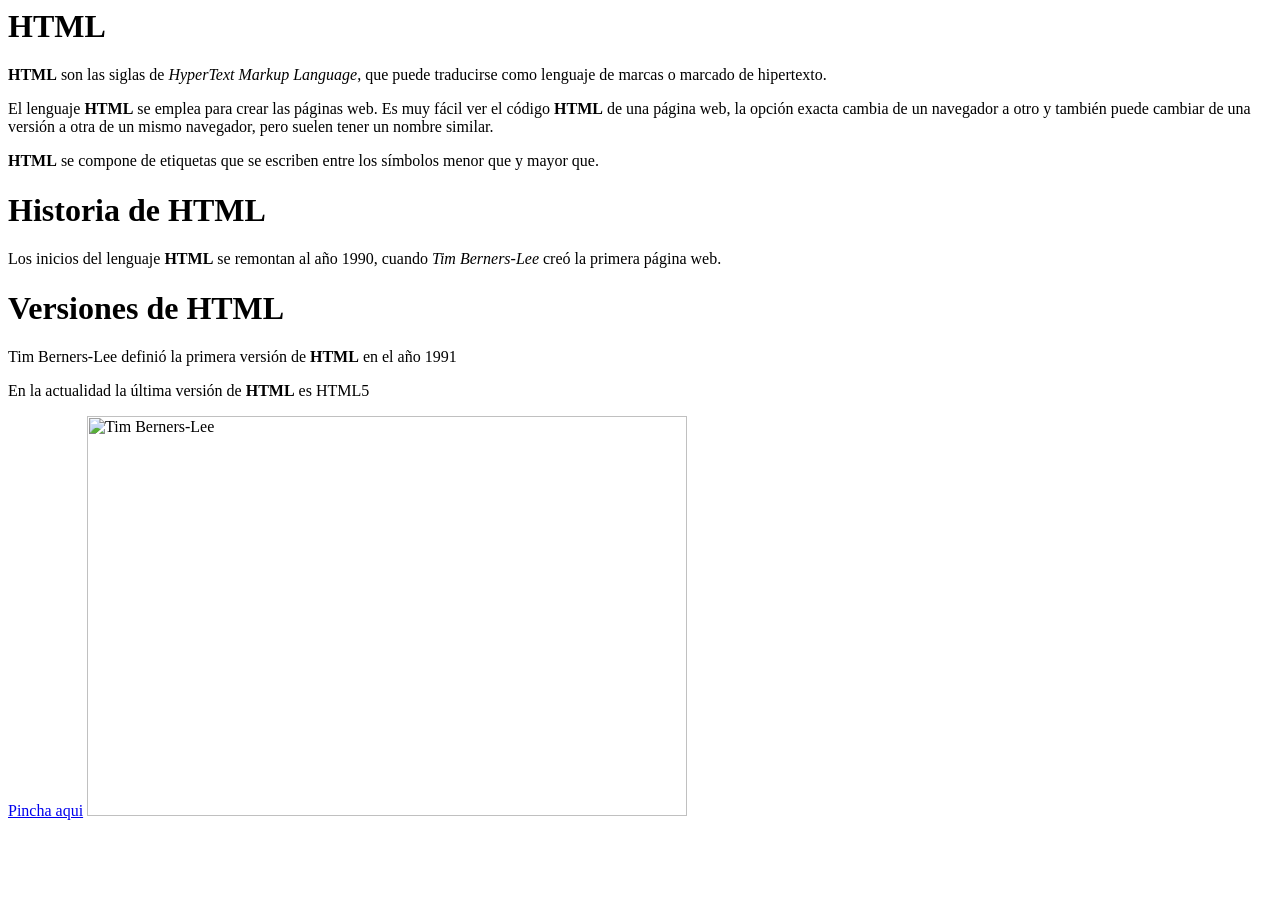
==== index.html @ f41e8fda "Initial commit" ====
<html>
    <head>

    </head>
    <body>
        <h1>
            HTML
        </h1>
                <strong>HTML</strong> son las siglas de <em>HyperText Markup Language</em>, que puede traducirse como lenguaje de marcas o marcado de hipertexto.
            <p></p>
            El lenguaje <strong>HTML</strong> se emplea para crear las páginas web. Es muy fácil ver el código <strong>HTML</strong> de una página web, la opción exacta cambia de un navegador a otro y también puede cambiar de una versión a otra de un mismo navegador, pero suelen tener un nombre similar.
            <p></p>
            <strong>HTML</strong> se compone de etiquetas que se escriben entre los símbolos menor que y mayor que.
            <p></p>
            <h1>
           Historia de HTML
            </h1>
            <p></p>
            Los inicios del lenguaje <strong>HTML</strong> se remontan al año 1990, cuando <em>Tim Berners-Lee</em> creó la primera página web.    
            <p>
            <h1>
            Versiones de HTML
            </h1>
            </p>
            <p>
            Tim Berners-Lee definió la primera versión de <strong>HTML</strong> en el año 1991
            </p>
            <p>
            En la actualidad la última versión de <strong>HTML</strong> es HTML5
            </p>
        </p>

        <a href="https://es.wikipedia.org/wiki/Tim_Berners-Lee">Pincha aqui</a>

        <img src="/img./Tim Berners-Lee.webp" alt="Tim Berners-Lee" width="600" height="400">
        
    </body>
</html>
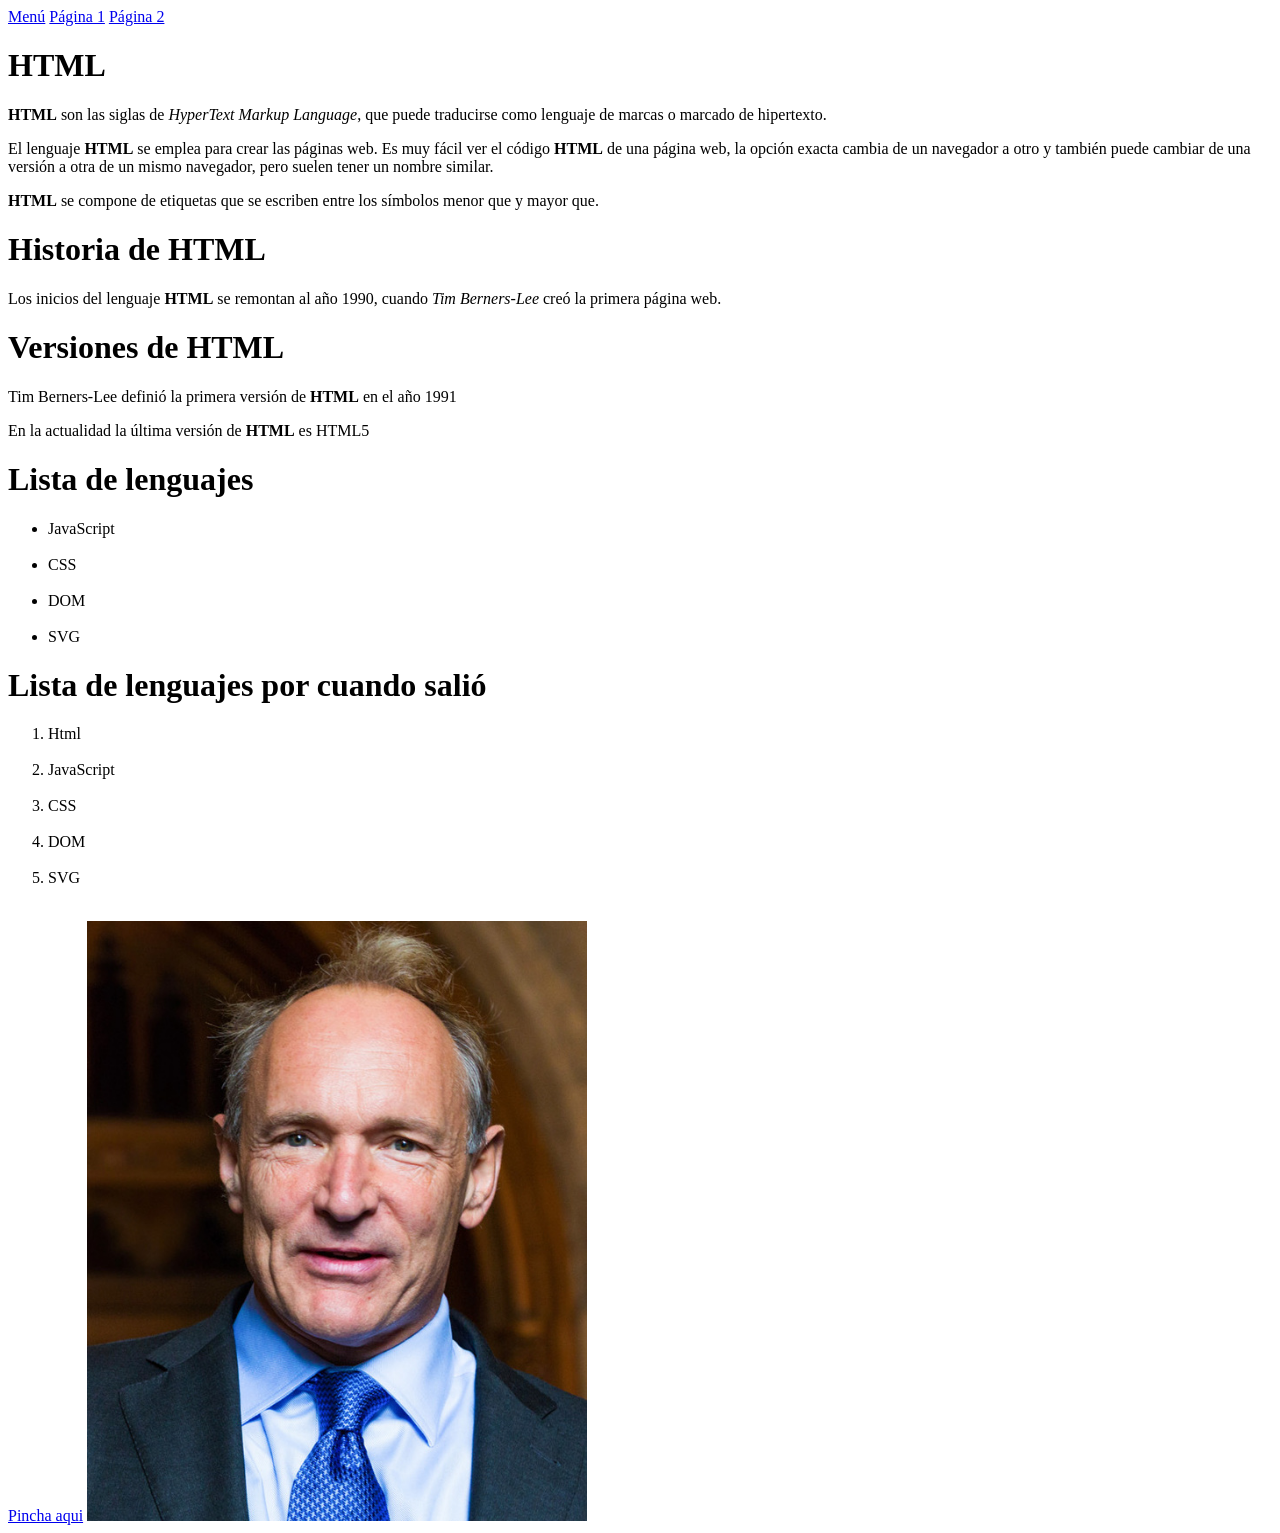
==== commit ef3ed76b: "Ejercicio1 Corrección Corrección de las rutas de enlace entre paginas" ====
--- a/index.html
+++ b/index.html
@@ -3,6 +3,9 @@
 
     </head>
     <body>
+        <a href="./index.html">Menú</a>
+        <a href="./Pag1.html">Página 1</a>
+        <a href="./Pag2.html">Página 2</a>
         <h1>
             HTML
         </h1>
@@ -28,11 +31,39 @@
             <p>
             En la actualidad la última versión de <strong>HTML</strong> es HTML5
             </p>
+            <h1>
+                Lista de lenguajes
+            </h1>
+            <ul>
+                <li>JavaScript</li>
+                <br>
+                <li>CSS</li>
+                <br>
+                <li>DOM</li>
+                <br>
+                <li>SVG</ili>
+                <br>
+            </ul>
+            <h1>
+                Lista de lenguajes por cuando salió
+            </h1>
+            <ol>
+                <li>Html</li>
+                <br>
+                <li>JavaScript</li>
+                <br>
+                <li>CSS</li>
+                <br>
+                <li>DOM</li>
+                <br>
+                <li>SVG</li>
+                <br>
+            </ol>
         </p>
 
         <a href="https://es.wikipedia.org/wiki/Tim_Berners-Lee">Pincha aqui</a>
 
-        <img src="/img./Tim Berners-Lee.webp" alt="Tim Berners-Lee" width="600" height="400">
+        <img src="./img/Sir_Tim_Berners-Lee_(cropped).jpg" alt="Tim Berners-Lee" width="500" height="600">
         
     </body>
 </html>
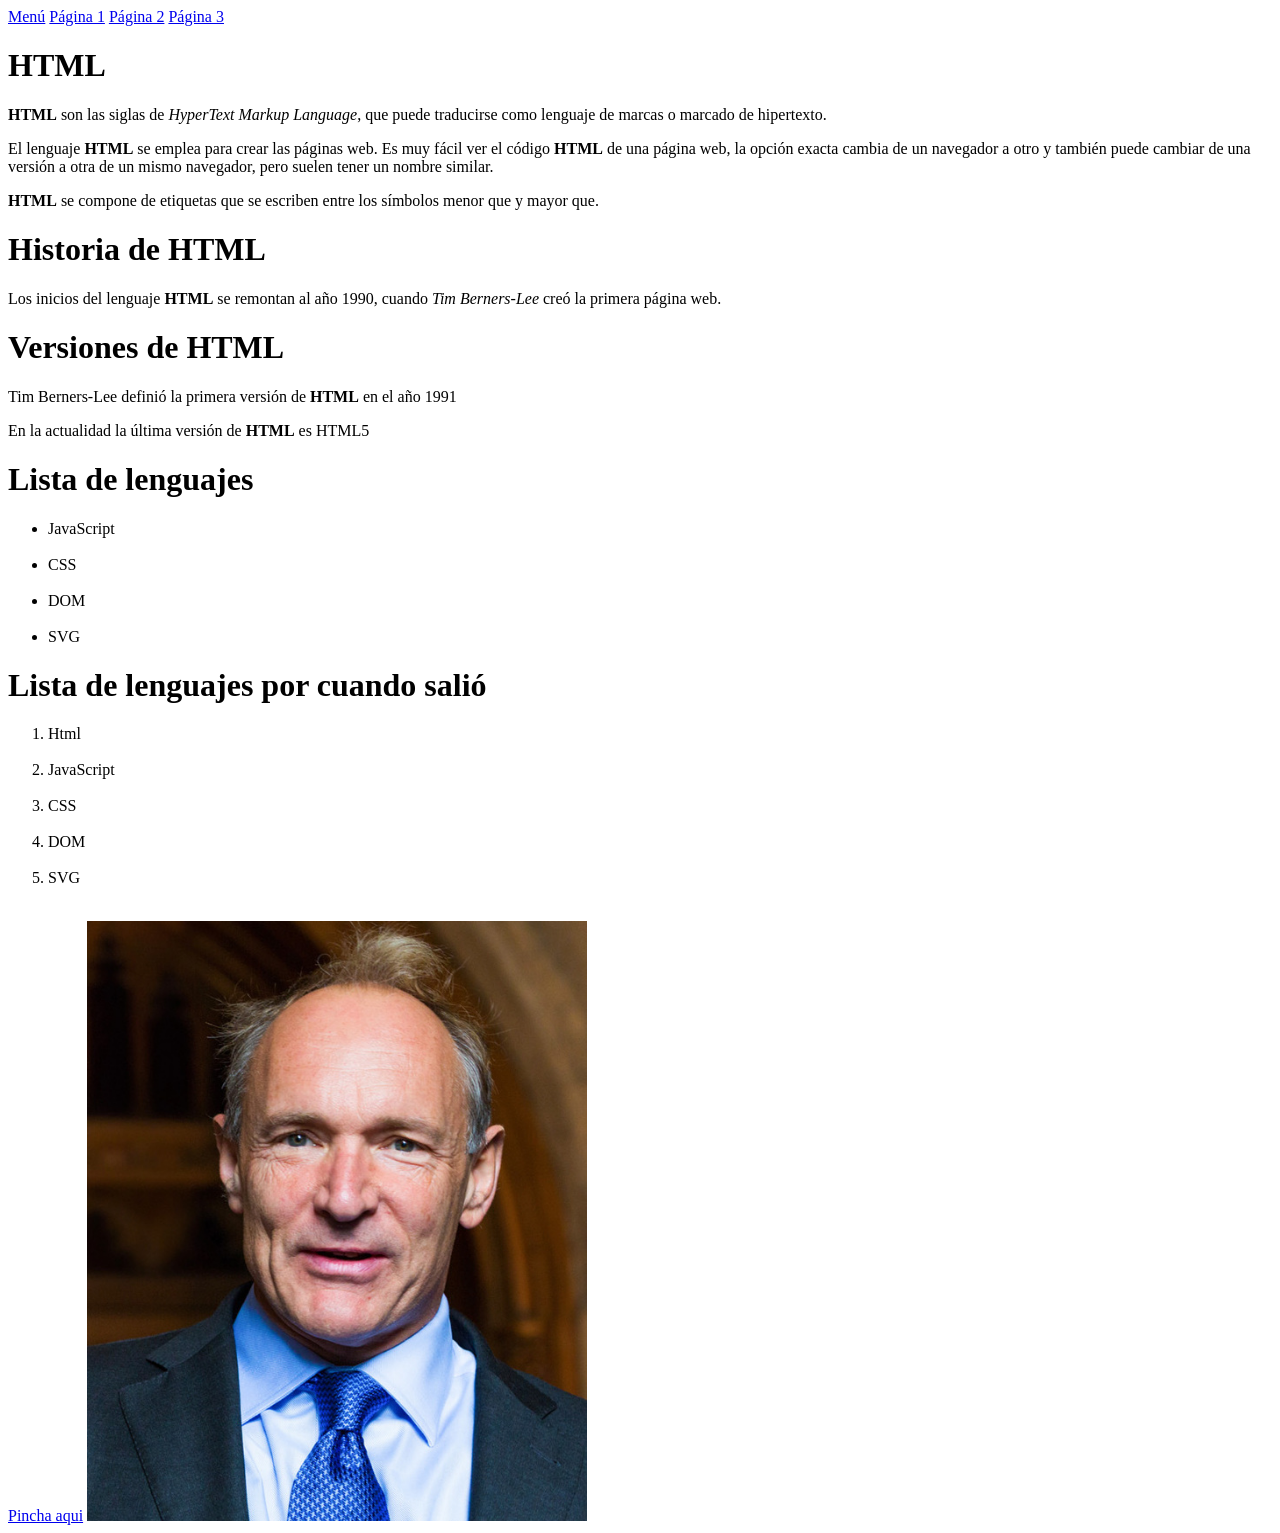
==== commit d900b4db: "Implementación de nuevas etiquetas Implementación de un juego en pag 2, nuevas etiquetas, nueva etiq" ====
--- a/index.html
+++ b/index.html
@@ -1,4 +1,5 @@
-<html>
+<!doctype html>
+<html lang="es">
     <head>
 
     </head>
@@ -6,6 +7,7 @@
         <a href="./index.html">Menú</a>
         <a href="./Pag1.html">Página 1</a>
         <a href="./Pag2.html">Página 2</a>
+        <a href="./Pag3.html">Página 3</a>
         <h1>
             HTML
         </h1>
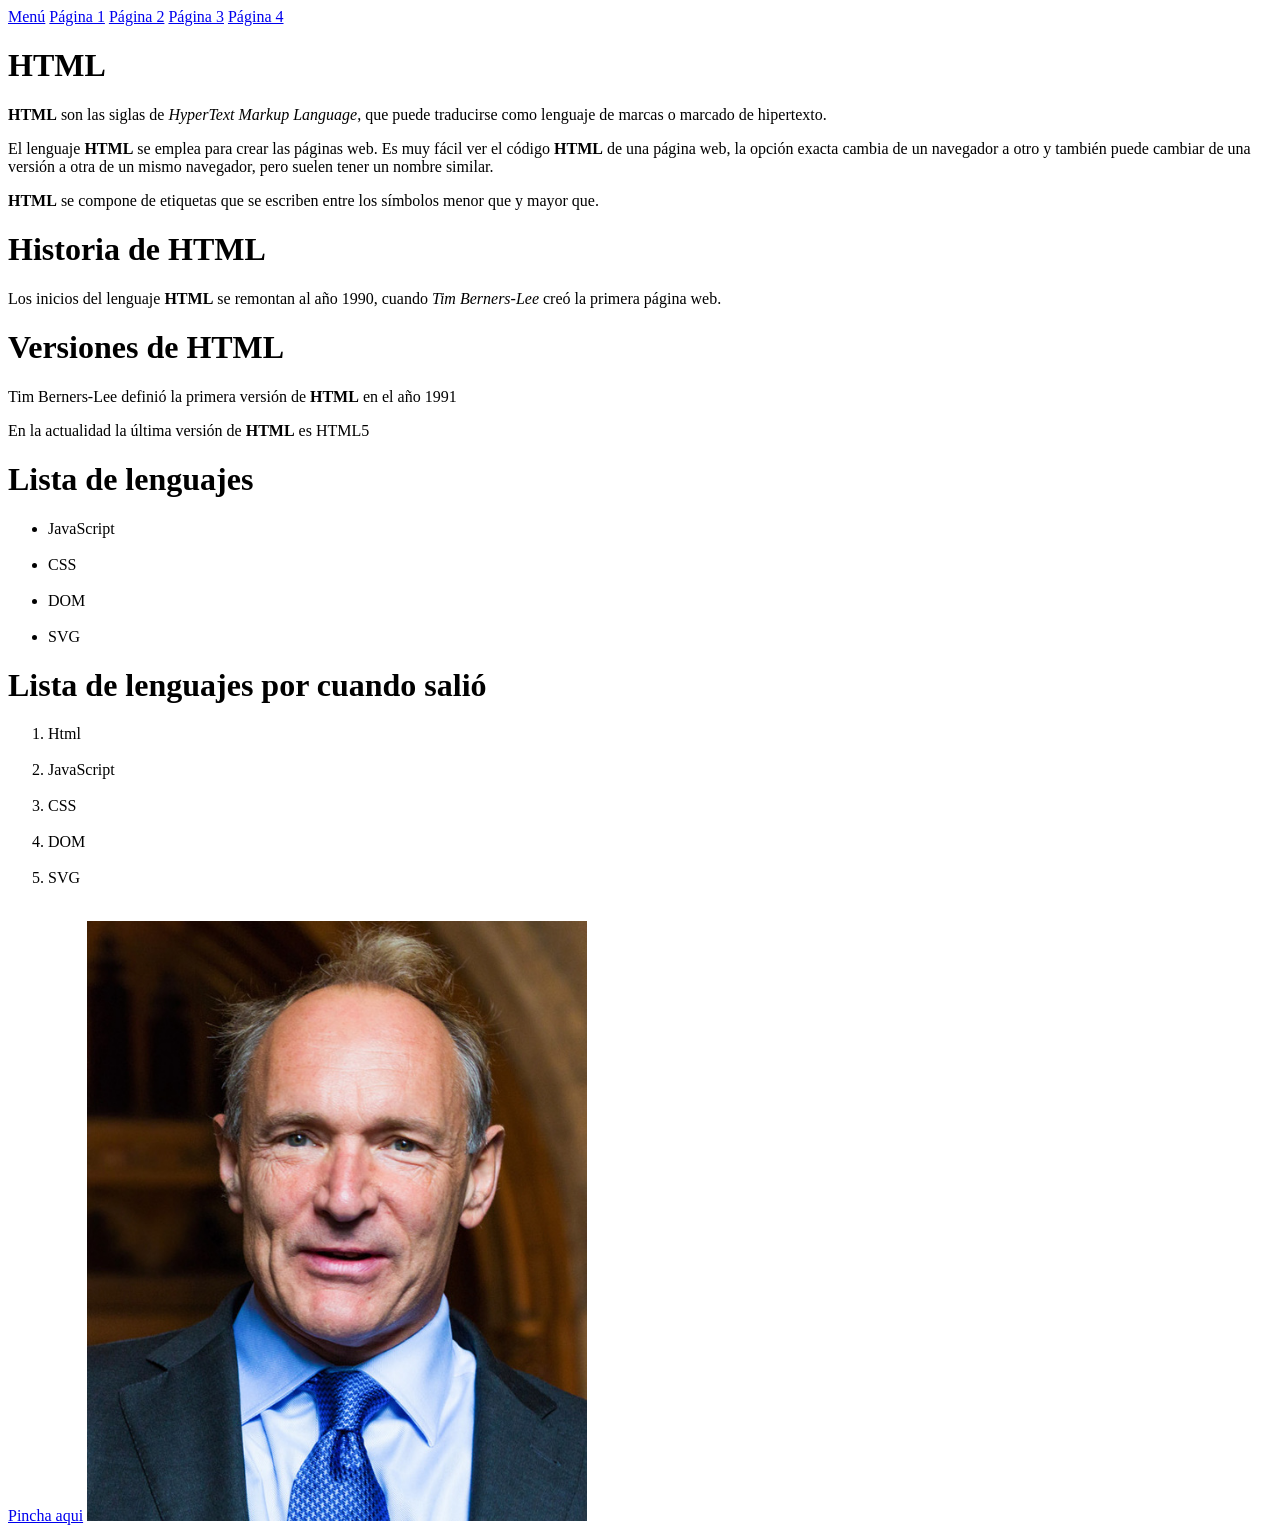
==== commit df36ae00: "Finalización ejercicio tablas Implementación de los significados de cada etiqueta paraformar tablas " ====
--- a/index.html
+++ b/index.html
@@ -8,6 +8,7 @@
         <a href="./Pag1.html">Página 1</a>
         <a href="./Pag2.html">Página 2</a>
         <a href="./Pag3.html">Página 3</a>
+        <a href="./Pag4.html">Página 4</a>
         <h1>
             HTML
         </h1>
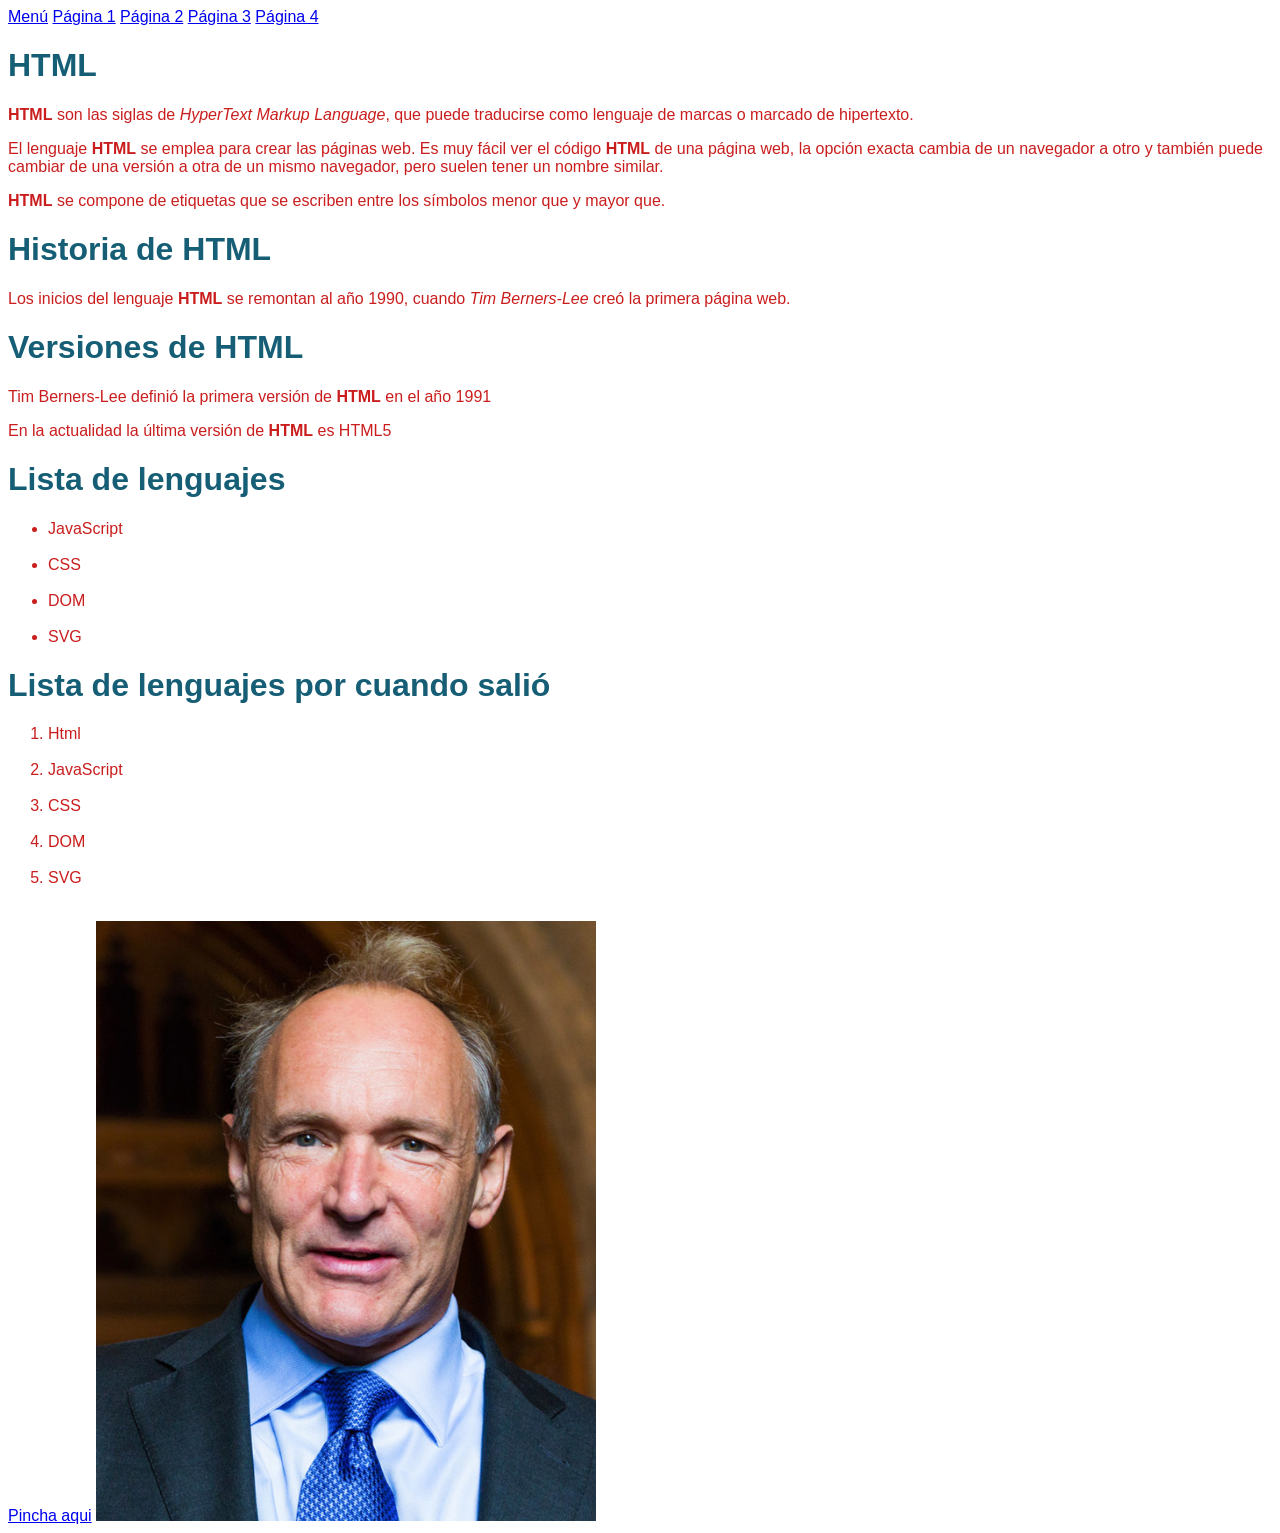
==== commit 52e056c4: "Añadimos css Añadimos el codigo css, añadiendo colores al texto" ====
--- a/index.html
+++ b/index.html
@@ -1,6 +1,11 @@
 <!doctype html>
 <html lang="es">
     <head>
+
+        <meta charset="utf-8">
+        <meta name="viewport" content="width=device-width, initial-scale=1">
+        <title>Menú</title>
+        <link rel="stylesheet" href="./CSS/estilos.css">
 
     </head>
     <body>
--- a/CSS/estilos.css
+++ b/CSS/estilos.css
@@ -0,0 +1,15 @@
+
+body {
+    font-family: Arial, sans-serif;
+    color: #ca1d1d;
+  }
+  
+  h1 {
+    color: #155e75;
+  }
+  
+  .tarjeta {
+    border: 1px solid #2fac3a;
+    padding: 1rem;
+  }
+  
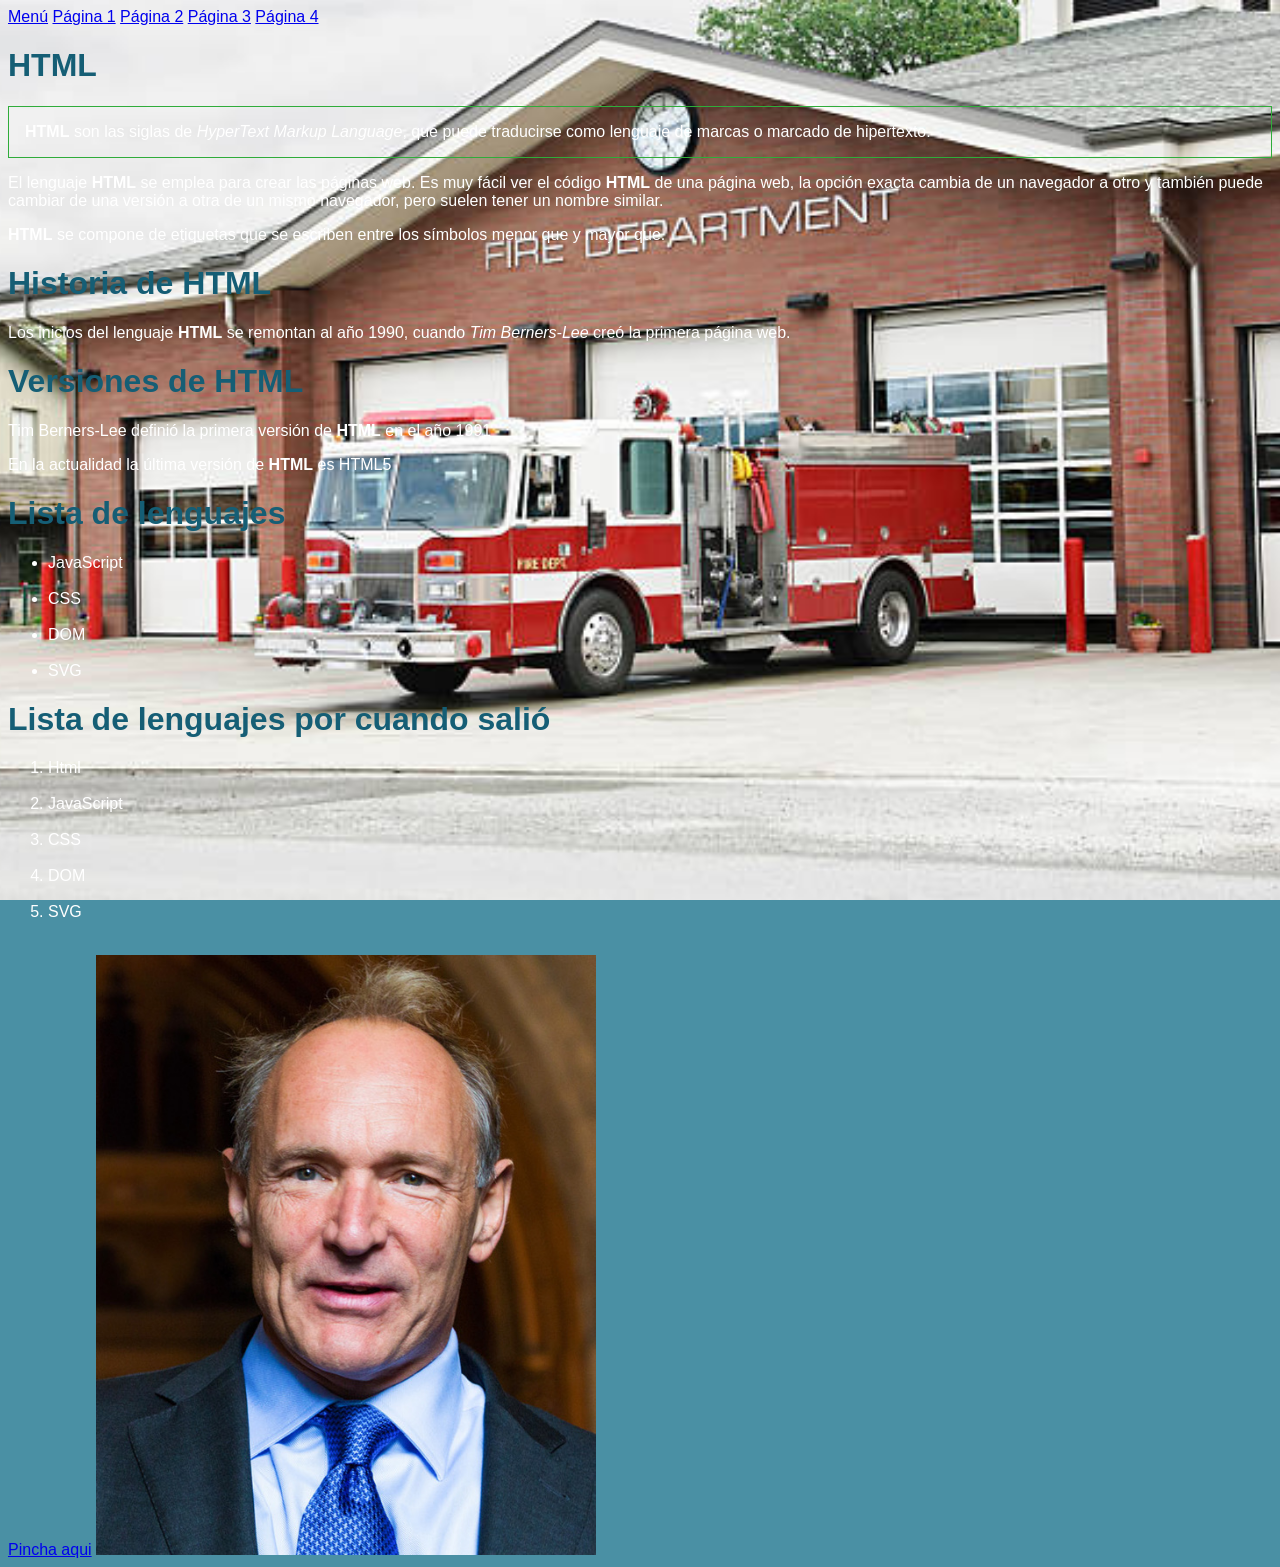
==== commit 4291d6ec: "Implemetación final CSS Implementación de los decorados del html desde el CSS, corrección final del " ====
--- a/index.html
+++ b/index.html
@@ -9,6 +9,18 @@
 
     </head>
     <body>
+
+        <style>
+            body {
+              background-image: url("./img/bomberos.jpg");
+              background-size: cover;
+              background-position: center;
+              background-repeat: no-repeat;
+              background-attachment: fixed;
+              color: white;
+            }
+            </style>
+
         <a href="./index.html">Menú</a>
         <a href="./Pag1.html">Página 1</a>
         <a href="./Pag2.html">Página 2</a>
@@ -17,8 +29,11 @@
         <h1>
             HTML
         </h1>
-                <strong>HTML</strong> son las siglas de <em>HyperText Markup Language</em>, que puede traducirse como lenguaje de marcas o marcado de hipertexto.
-            <p></p>
+        <div class="tarjeta">
+              <strong>HTML</strong> son las siglas de <em>HyperText Markup Language</em>, que puede traducirse como lenguaje de marcas o marcado de hipertexto.
+        </div>
+
+              <p></p>
             El lenguaje <strong>HTML</strong> se emplea para crear las páginas web. Es muy fácil ver el código <strong>HTML</strong> de una página web, la opción exacta cambia de un navegador a otro y también puede cambiar de una versión a otra de un mismo navegador, pero suelen tener un nombre similar.
             <p></p>
             <strong>HTML</strong> se compone de etiquetas que se escriben entre los símbolos menor que y mayor que.
--- a/CSS/estilos.css
+++ b/CSS/estilos.css
@@ -1,8 +1,8 @@
-
 body {
-    font-family: Arial, sans-serif;
-    color: #ca1d1d;
-  }
+  background-color: #4A90A4;
+  font-family: Arial, sans-serif;
+  color: white;
+}
   
   h1 {
     color: #155e75;
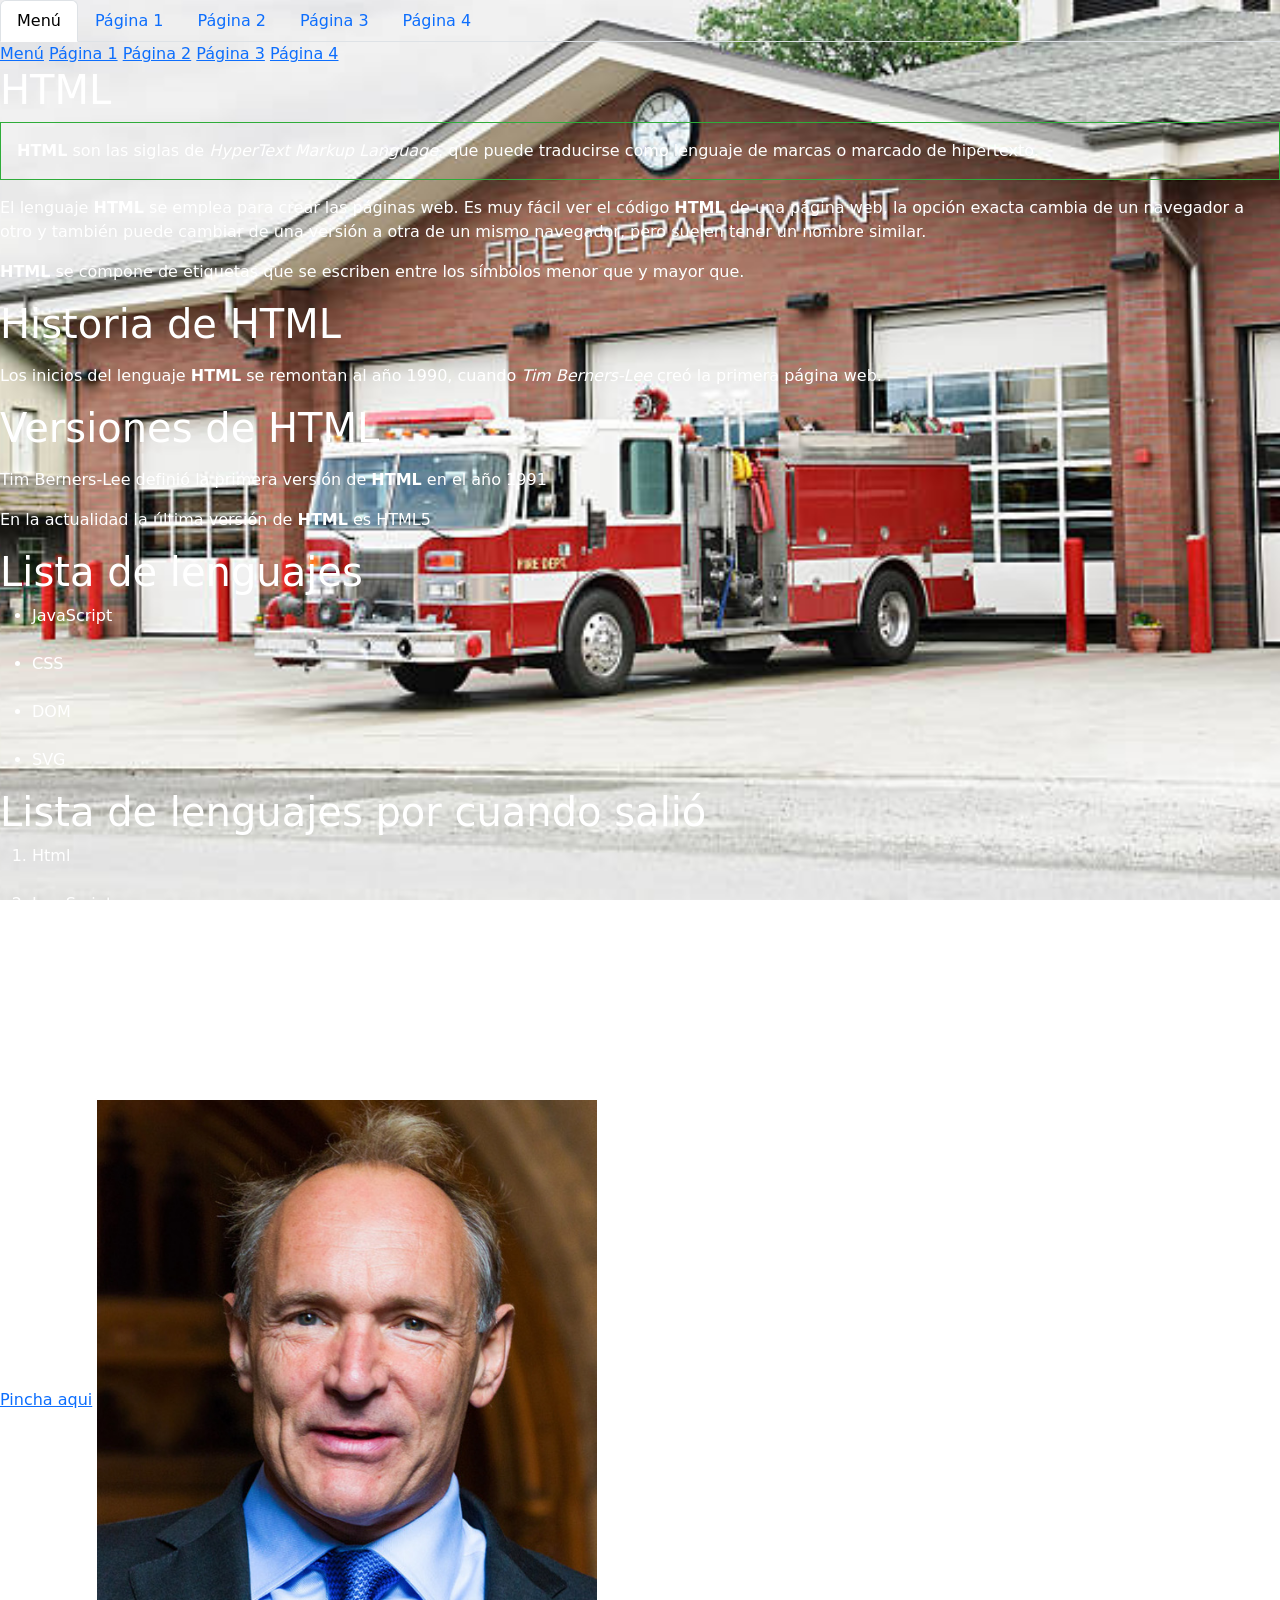
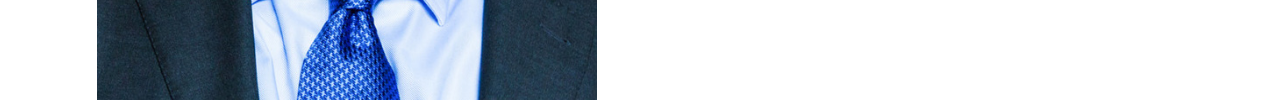
==== commit 75a55a90: "Implemetación código bootrap Se añade código para la implementacion de las paginas mediante boottrap" ====
--- a/index.html
+++ b/index.html
@@ -6,10 +6,31 @@
         <meta name="viewport" content="width=device-width, initial-scale=1">
         <title>Menú</title>
         <link rel="stylesheet" href="./CSS/estilos.css">
+        
+<link rel="stylesheet" href="https://cdn.jsdelivr.net/npm/bootstrap@5.3.3/dist/css/bootstrap.min.css">
+
 
     </head>
     <body>
 
+        <ul class="nav nav-tabs">
+            <li class="nav-item">
+                <a class="nav-link active" aria-current="page" href="./index.html">Menú</a>
+            </li>
+            <li class="nav-item">
+                <a class="nav-link" href="./Pag1.html">Página 1</a>
+            </li>
+            <li class="nav-item">
+                <a class="nav-link" href="./Pag2.html">Página 2</a>
+            </li>
+            <li class="nav-item">
+                <a class="nav-link" href="./Pag3.html">Página 3</a>
+            </li>
+            <li class="nav-item">
+                <a class="nav-link" href="./Pag4.html">Página 4</a>
+            </li>
+        </ul>
+        
         <style>
             body {
               background-image: url("./img/bomberos.jpg");
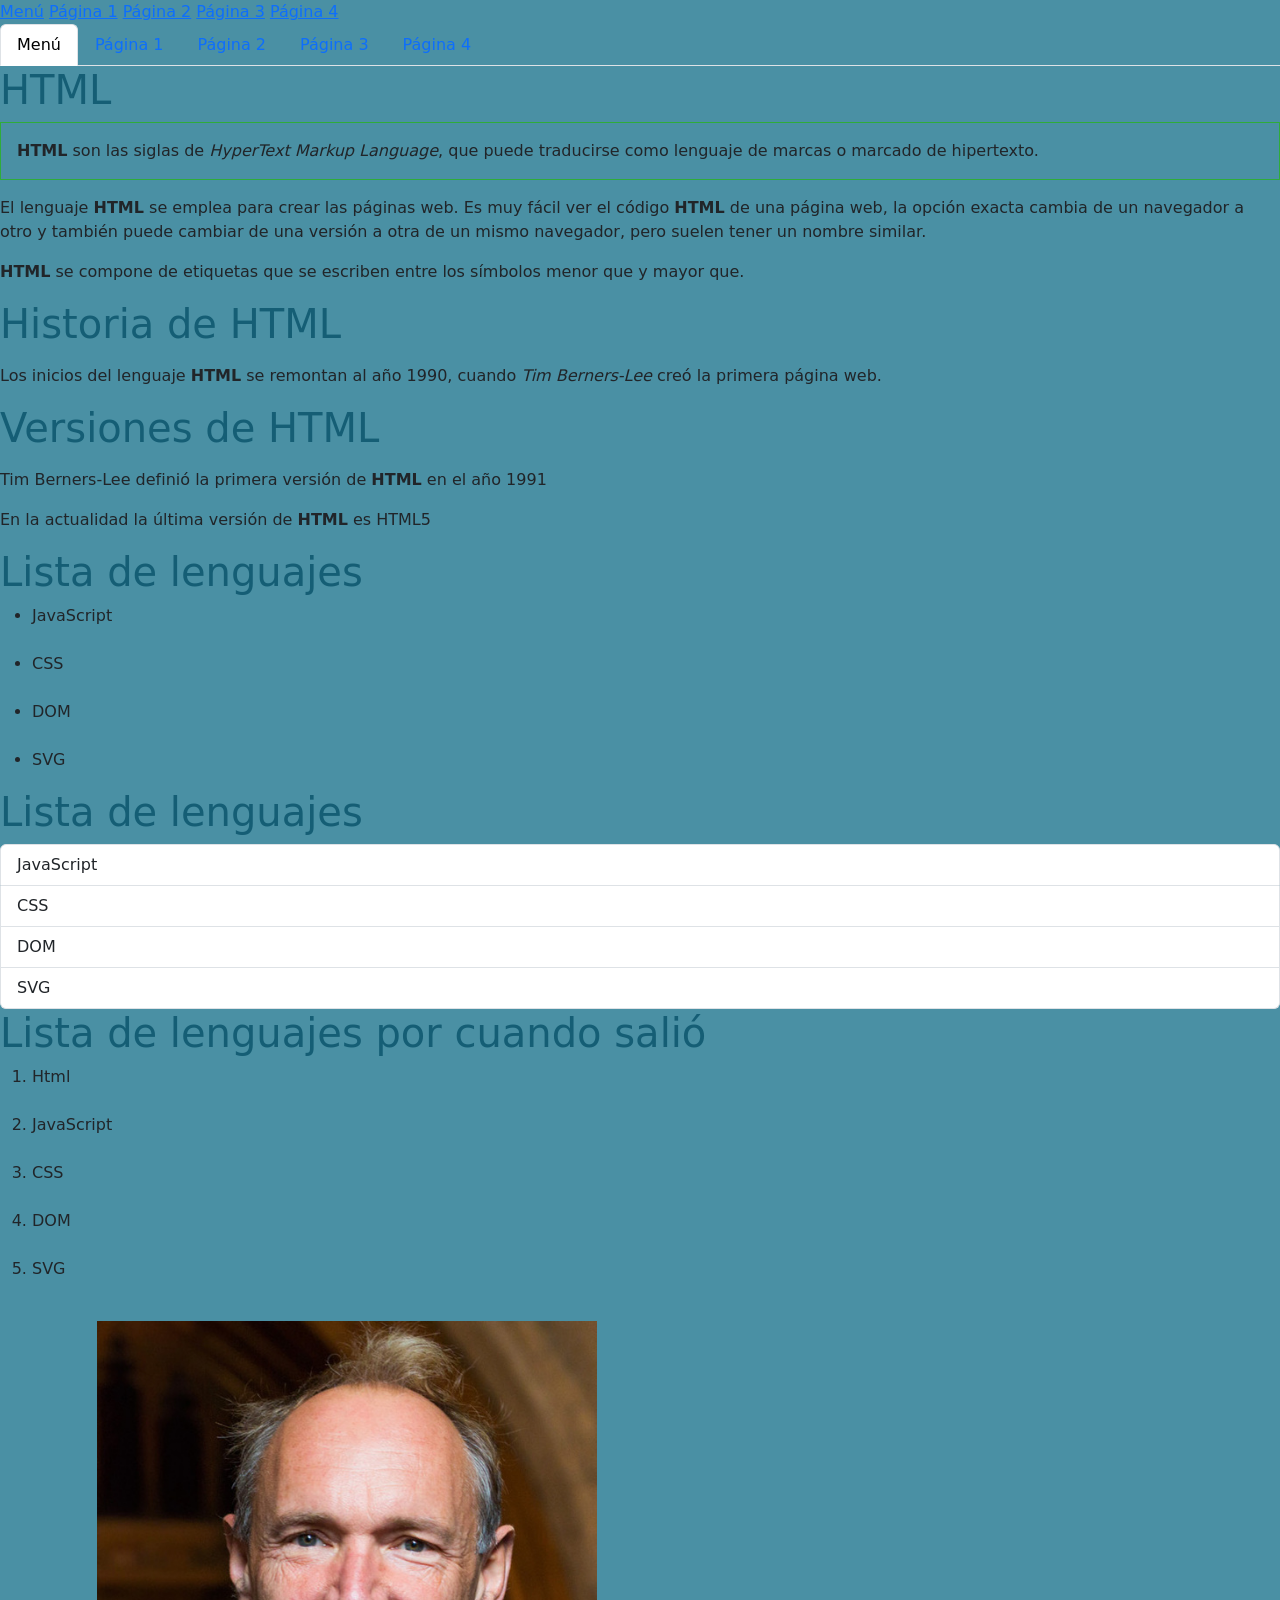
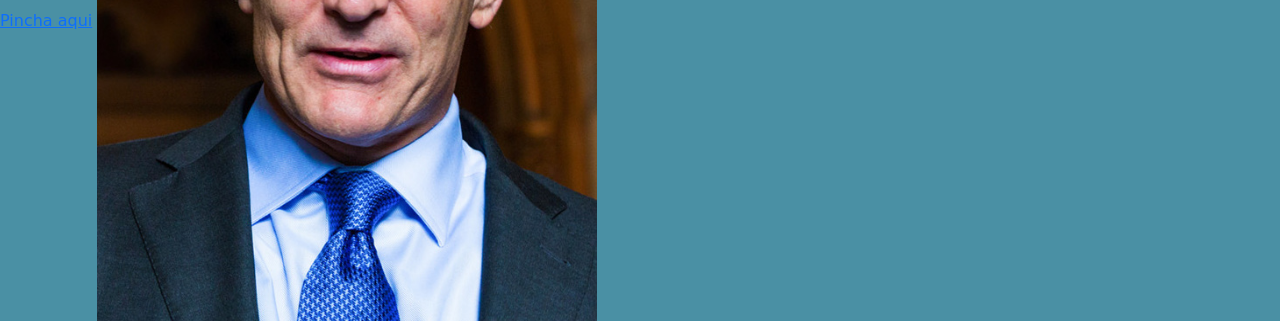
==== commit 6927c023: "Acabo de añadir bootstrap Añado el boostrap de las paginas a todas y añado un bootstrap de lista" ====
--- a/index.html
+++ b/index.html
@@ -5,13 +5,20 @@
         <meta charset="utf-8">
         <meta name="viewport" content="width=device-width, initial-scale=1">
         <title>Menú</title>
+
         <link rel="stylesheet" href="./CSS/estilos.css">
         
-<link rel="stylesheet" href="https://cdn.jsdelivr.net/npm/bootstrap@5.3.3/dist/css/bootstrap.min.css">
+        <link href="https://cdn.jsdelivr.net/npm/bootstrap@5.3.8/dist/css/bootstrap.min.css" rel="stylesheet" integrity="sha384-sRIl4kxILFvY47J16cr9ZwB07vP4J8+LH7qKQnuqkuIAvNWLzeN8tE5YBujZqJLB" crossorigin="anonymous">
 
 
     </head>
     <body>
+
+        <a href="./index.html">Menú</a>
+        <a href="./Pag1.html">Página 1</a>
+        <a href="./Pag2.html">Página 2</a>
+        <a href="./Pag3.html">Página 3</a>
+        <a href="./Pag4.html">Página 4</a>
 
         <ul class="nav nav-tabs">
             <li class="nav-item">
@@ -30,30 +37,14 @@
                 <a class="nav-link" href="./Pag4.html">Página 4</a>
             </li>
         </ul>
-        
-        <style>
-            body {
-              background-image: url("./img/bomberos.jpg");
-              background-size: cover;
-              background-position: center;
-              background-repeat: no-repeat;
-              background-attachment: fixed;
-              color: white;
-            }
-            </style>
 
-        <a href="./index.html">Menú</a>
-        <a href="./Pag1.html">Página 1</a>
-        <a href="./Pag2.html">Página 2</a>
-        <a href="./Pag3.html">Página 3</a>
-        <a href="./Pag4.html">Página 4</a>
         <h1>
             HTML
         </h1>
         <div class="tarjeta">
               <strong>HTML</strong> son las siglas de <em>HyperText Markup Language</em>, que puede traducirse como lenguaje de marcas o marcado de hipertexto.
         </div>
-
+        
               <p></p>
             El lenguaje <strong>HTML</strong> se emplea para crear las páginas web. Es muy fácil ver el código <strong>HTML</strong> de una página web, la opción exacta cambia de un navegador a otro y también puede cambiar de una versión a otra de un mismo navegador, pero suelen tener un nombre similar.
             <p></p>
@@ -88,6 +79,20 @@
                 <li>SVG</ili>
                 <br>
             </ul>
+
+
+            <h1>
+                Lista de lenguajes
+            </h1>
+            
+            <ul class="list-group">
+                <li class="list-group-item">JavaScript</li>
+                <li class="list-group-item">CSS</li>
+                <li class="list-group-item">DOM</li>
+                <li class="list-group-item">SVG</li>
+            </ul>            
+
+            
             <h1>
                 Lista de lenguajes por cuando salió
             </h1>
@@ -108,6 +113,8 @@
         <a href="https://es.wikipedia.org/wiki/Tim_Berners-Lee">Pincha aqui</a>
 
         <img src="./img/Sir_Tim_Berners-Lee_(cropped).jpg" alt="Tim Berners-Lee" width="500" height="600">
+
+        <script src="https://cdn.jsdelivr.net/npm/bootstrap@5.3.8/dist/js/bootstrap.bundle.min.js" integrity="sha384-FKyoEForCGlyvwx9Hj09JcYn3nv7wiPVlz7YYwJrWVcXK/BmnVDxM+D2scQbITxI" crossorigin="anonymous"></script>
         
     </body>
 </html>
--- a/CSS/estilos.css
+++ b/CSS/estilos.css
@@ -1,15 +1,15 @@
+
 body {
-  background-color: #4A90A4;
+  background-color: #4A90A4 !important;
   font-family: Arial, sans-serif;
   color: white;
 }
-  
-  h1 {
-    color: #155e75;
-  }
-  
-  .tarjeta {
-    border: 1px solid #2fac3a;
-    padding: 1rem;
-  }
-  +
+h1 {
+  color: #155e75 !important;
+}
+
+.tarjeta {
+  border: 1px solid #2fac3a;
+  padding: 1rem;
+}
